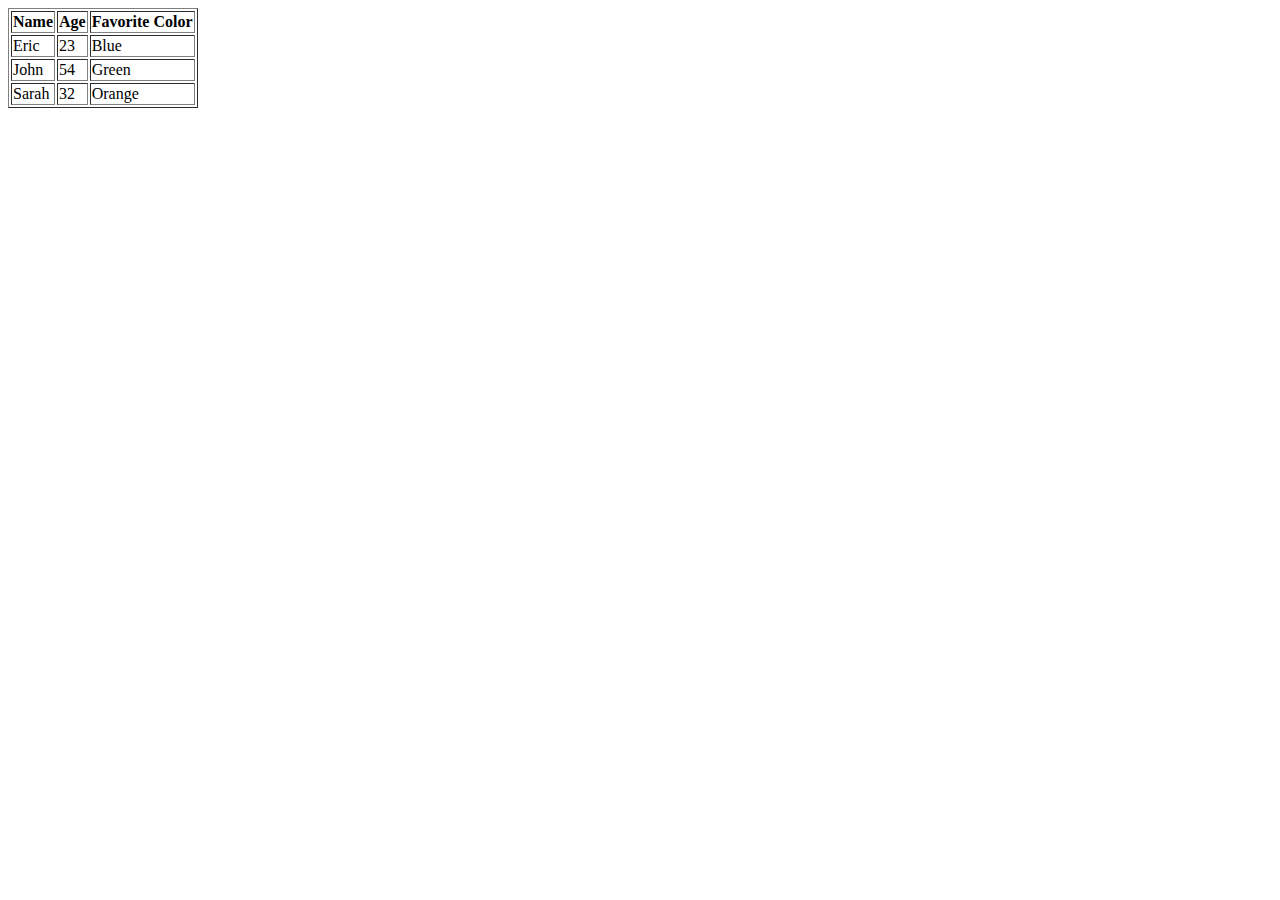
==== html/table-practice.html @ 4c4edbb8 "Add headers for name, age, and favorite color. Add three rows of data." ====
<!DOCTYPE html>
<html>
<head>
	<title>Table Practice</title>
</head>
<body>
<table border=1>
	<tr>
		<th>Name</th>
		<th>Age</th>
		<th>Favorite Color</th>
	</tr>
	<tr>
		<td>Eric</td>
		<td>23</td>
		<td>Blue</td>
	</tr>
	<tr>
		<td>John</td>
		<td>54</td>
		<td>Green</td>
	</tr>
	<tr>
		<td>Sarah</td>
		<td>32</td>
		<td>Orange</td>
	</tr>
</table>
</body>
</html>
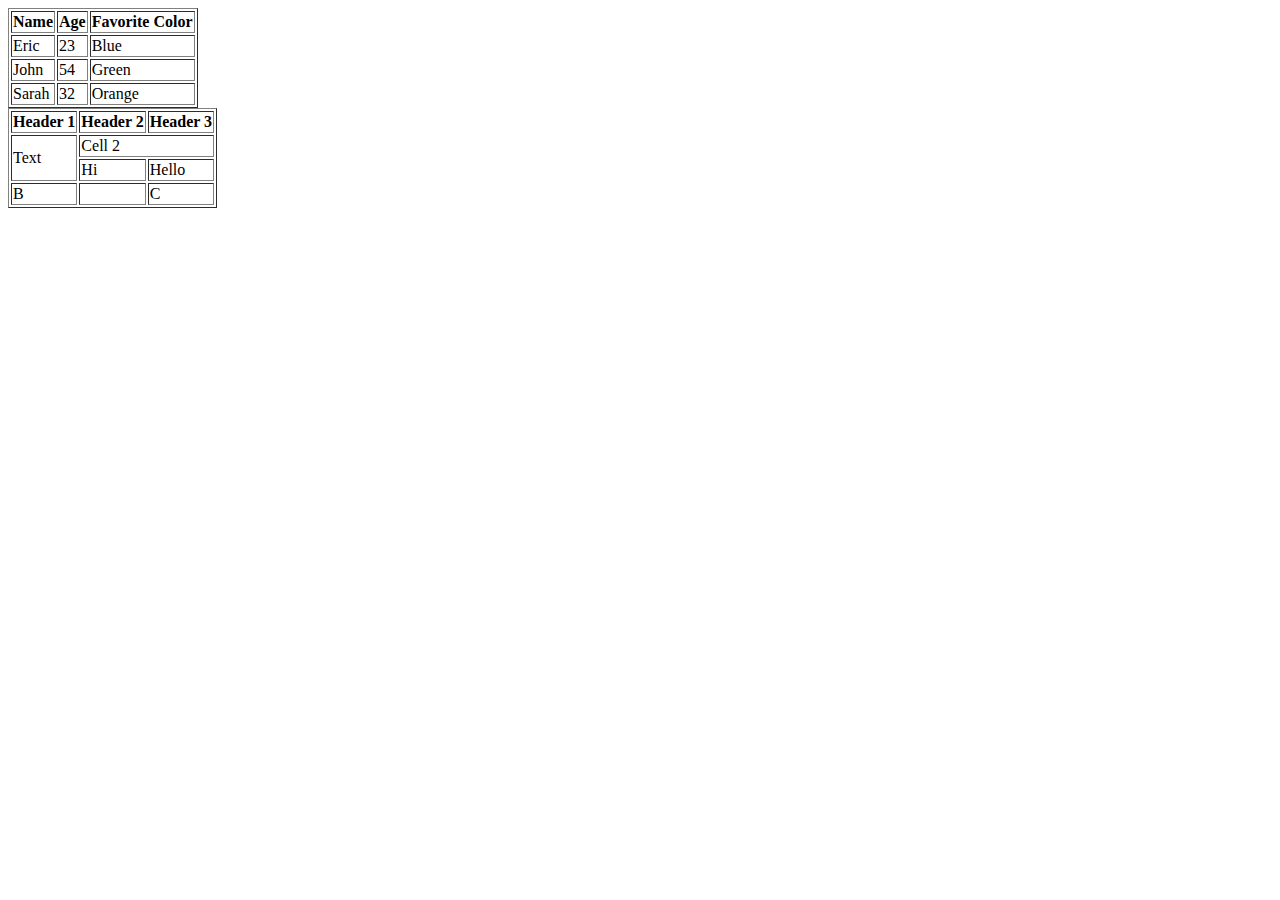
==== commit b029d370: "Add second table using colspan and rowspan" ====
--- a/html/table-practice.html
+++ b/html/table-practice.html
@@ -26,5 +26,25 @@
 		<td>Orange</td>
 	</tr>
 </table>
+<table border=1>
+	<tr>
+		<th>Header 1</th>
+		<th>Header 2</th>
+		<th>Header 3</th>
+	</tr>
+	<tr>
+		<td rowspan="2">Text</td>
+		<td colspan="2"> Cell 2</td>
+	</tr>
+	<tr>
+		<td>Hi</td>
+		<td>Hello</td>
+	</tr>
+	<tr>
+		<td>B</td>
+		<td>&nbsp;</td>
+		<td>C</td>
+	</tr>
+</table>
 </body>
 </html>